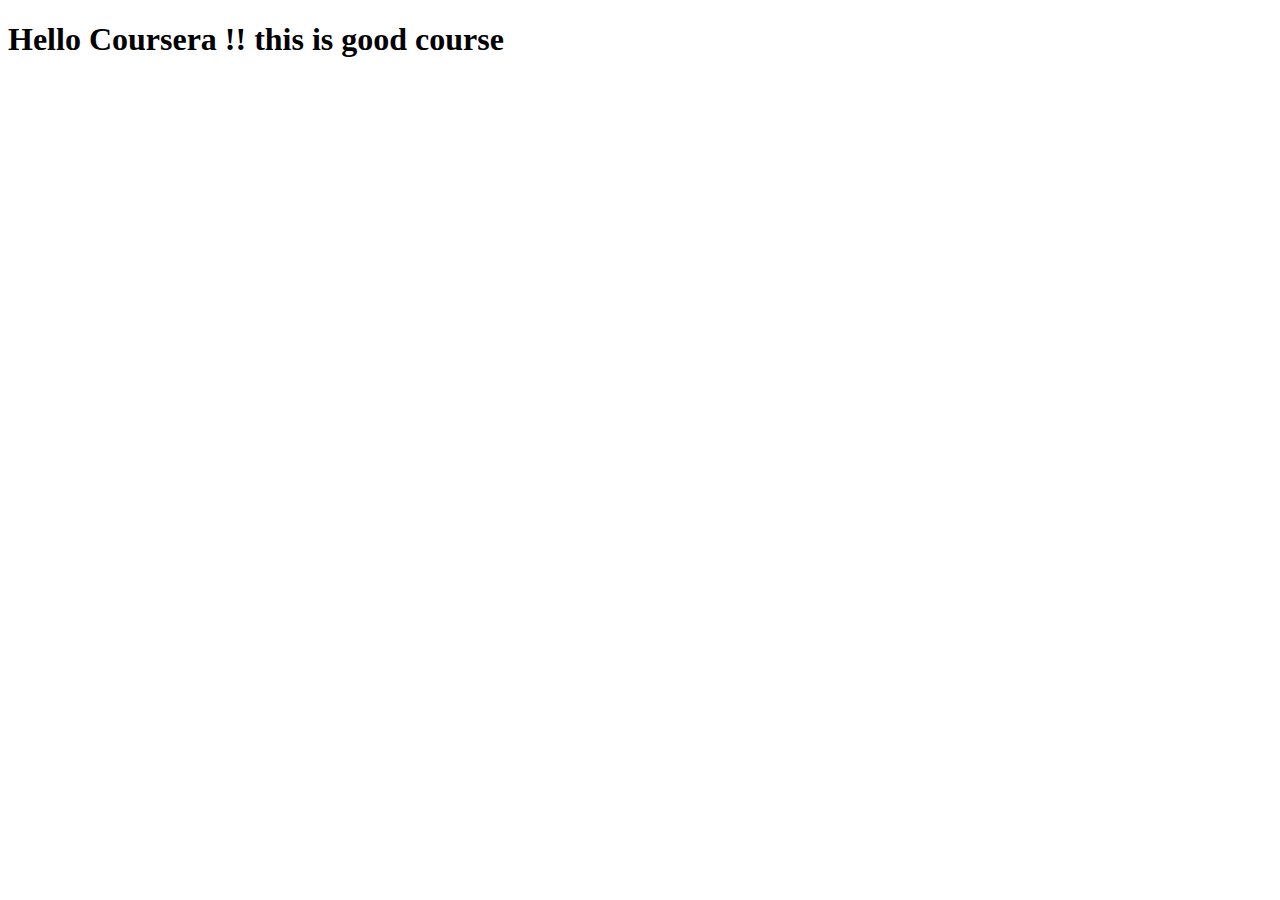
==== module2-solution/index.html @ 2330a92c "css folder" ====
<!DOCTYPE html>
<html lang="en">
<head>
    <meta charset="UTF-8">
    <meta name="viewport" content="width=device-width, initial-scale=1.0">
    <title>Hello Coursera!</title>
</head>
<body>
    <h1>Hello Coursera !! this is good course</h1>
</body>
</html>
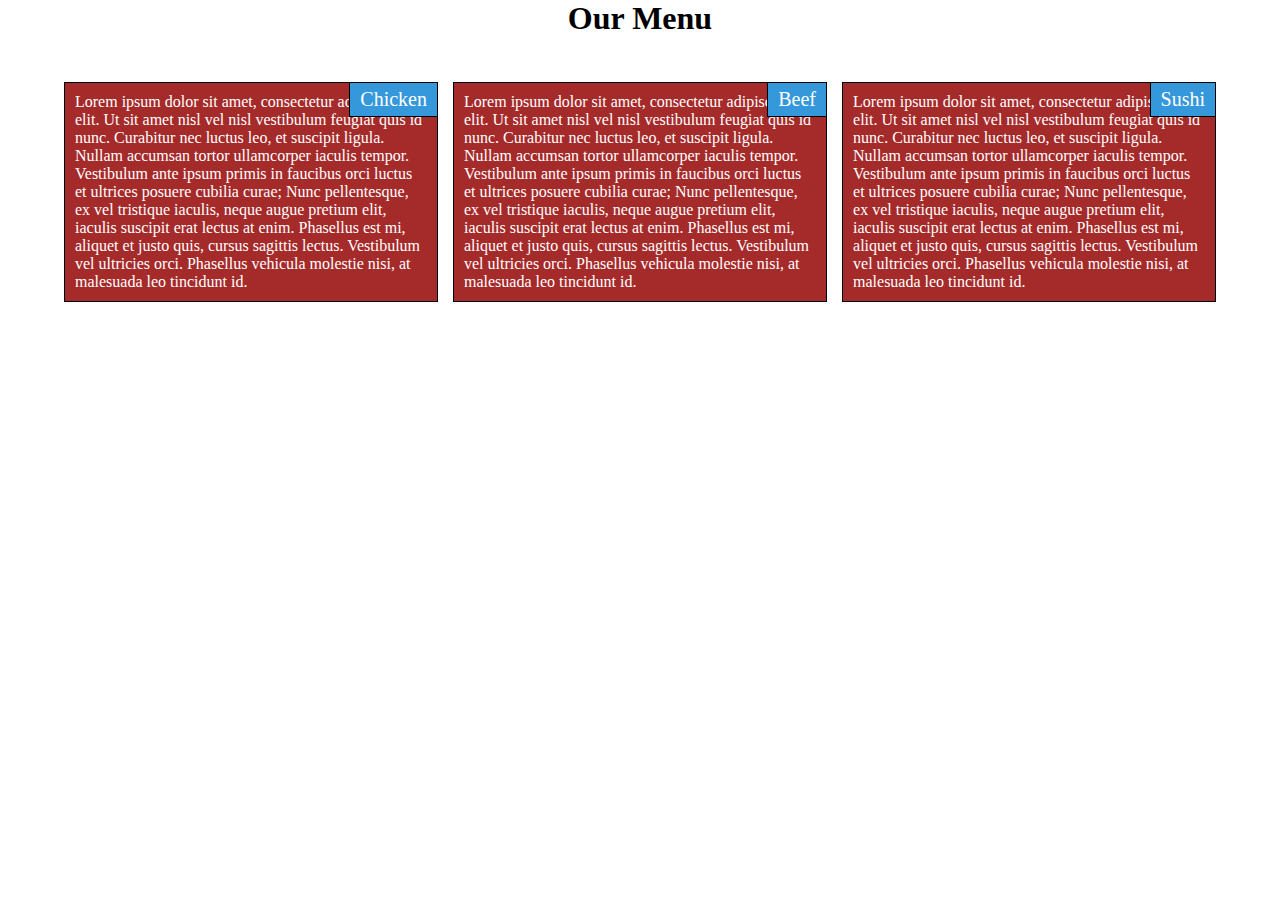
==== commit 0892c1ef: "assignment 2" ====
--- a/module2-solution/index.html
+++ b/module2-solution/index.html
@@ -1,11 +1,20 @@
 <!DOCTYPE html>
 <html lang="en">
 <head>
-    <meta charset="UTF-8">
-    <meta name="viewport" content="width=device-width, initial-scale=1.0">
-    <title>Hello Coursera!</title>
+  <meta charset="UTF-8">
+  <meta name="viewport" content="width=device-width, initial-scale=1.0">
+  <title>OUR MENU</title>
+  <link rel="stylesheet" href="./css/styles.css">
 </head>
 <body>
-    <h1>Hello Coursera !! this is good course</h1>
+  <h1>Our Menu</h1>
+  
+  <div class="container">
+    <div class="row">
+      <div class="col"><p class="title">Chicken</p><p>Lorem ipsum dolor sit amet, consectetur adipiscing elit. Ut sit amet nisl vel nisl vestibulum feugiat quis id nunc. Curabitur nec luctus leo, et suscipit ligula. Nullam accumsan tortor ullamcorper iaculis tempor. Vestibulum ante ipsum primis in faucibus orci luctus et ultrices posuere cubilia curae; Nunc pellentesque, ex vel tristique iaculis, neque augue pretium elit, iaculis suscipit erat lectus at enim. Phasellus est mi, aliquet et justo quis, cursus sagittis lectus. Vestibulum vel ultricies orci. Phasellus vehicula molestie nisi, at malesuada leo tincidunt id.</p></div>
+      <div class="col"><p class="title">Beef</p><p>Lorem ipsum dolor sit amet, consectetur adipiscing elit. Ut sit amet nisl vel nisl vestibulum feugiat quis id nunc. Curabitur nec luctus leo, et suscipit ligula. Nullam accumsan tortor ullamcorper iaculis tempor. Vestibulum ante ipsum primis in faucibus orci luctus et ultrices posuere cubilia curae; Nunc pellentesque, ex vel tristique iaculis, neque augue pretium elit, iaculis suscipit erat lectus at enim. Phasellus est mi, aliquet et justo quis, cursus sagittis lectus. Vestibulum vel ultricies orci. Phasellus vehicula molestie nisi, at malesuada leo tincidunt id.</p></div>
+      <div class="col"><p class="title">Sushi</p><p>Lorem ipsum dolor sit amet, consectetur adipiscing elit. Ut sit amet nisl vel nisl vestibulum feugiat quis id nunc. Curabitur nec luctus leo, et suscipit ligula. Nullam accumsan tortor ullamcorper iaculis tempor. Vestibulum ante ipsum primis in faucibus orci luctus et ultrices posuere cubilia curae; Nunc pellentesque, ex vel tristique iaculis, neque augue pretium elit, iaculis suscipit erat lectus at enim. Phasellus est mi, aliquet et justo quis, cursus sagittis lectus. Vestibulum vel ultricies orci. Phasellus vehicula molestie nisi, at malesuada leo tincidunt id.</p></div>
+    </div>
+  </div>
 </body>
-</html>+</html>
--- a/module2-solution/css/styles.css
+++ b/module2-solution/css/styles.css
@@ -0,0 +1,65 @@
+/********** Base styles **********/
+
+* {
+  box-sizing: border-box;
+  margin: 0;
+  padding: 0;
+}
+
+h1 {
+  margin-bottom: 15px;
+  text-align: center;
+}
+
+/* Simple Responsive Framework */
+.container {
+  width: 90%;
+  margin: 0 auto;
+}
+
+.row {
+  display: flex;
+  flex-wrap: wrap;
+  justify-content: space-between;
+}
+
+.col {
+  width: calc(33.33% - 10px);
+  margin-bottom: 20px;
+  position: relative;
+}
+
+/* Section title styles */
+.title {
+  position: absolute;
+  top: 0;
+  right: 0;
+  background-color: #3498DB;
+  color: white;
+  padding: 5px 10px;
+  font-size: 1.25em;
+}
+
+p {
+  border: 1px solid black;
+  background-color: #A52A2A;
+  color: white;
+  padding: 10px;
+  margin-top: 30px; /* Adjust spacing between title and content */
+}
+
+/* Media Queries */
+@media (max-width: 991px) {
+  .col {
+    width: 49%; /* Two sections in a row for tablet view */
+  }
+  .col:nth-child(3) {
+    width: 100%; /* The 3rd section takes the entire row */
+  }
+}
+
+@media (max-width: 767px) {
+  .col {
+    width: 100%; /* One section per row for mobile view */
+  }
+}
